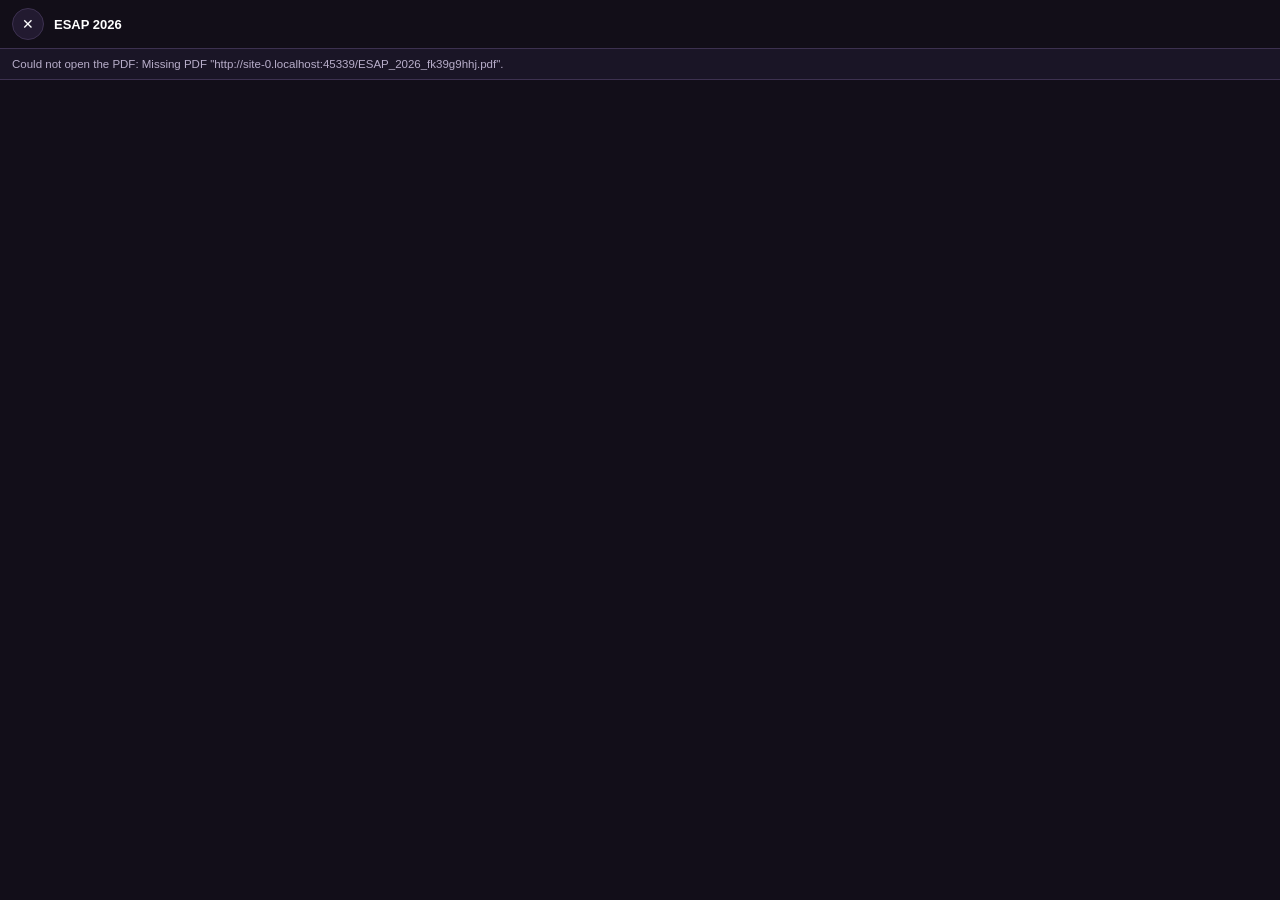
==== reader.html @ 22e27c6c "Read the ESAP book inside the app, scrolled to the question Adds a PDF.js reader that renders the re" ====
<!DOCTYPE html>
<html lang="en">
<head>
  <meta charset="utf-8" />
  <meta name="viewport" content="width=device-width, initial-scale=1, viewport-fit=cover" />
  <meta name="theme-color" content="#120e19" />
  <title>ESAP 2026 — reader</title>
  <link rel="stylesheet" href="reader.css" />
</head>
<body>
  <header class="bar">
    <button type="button" class="close" id="close" aria-label="Close">✕</button>
    <span class="label" id="label">ESAP 2026</span>
    <span class="ind" id="page-ind"></span>
  </header>
  <div class="strip" id="strip">Loading the book…</div>
  <main class="pages" id="pages"></main>
  <script src="vendor/pdf.min.js"></script>
  <script src="reader.js"></script>
</body>
</html>
---- reader.css ----
:root {
  --bg: #120e19;
  --card: #221a30;
  --line: #3d3150;
  --text: #ffffff;
  --muted: #b8aeca;
  --accent: #c47a9b;
}

* { box-sizing: border-box; -webkit-tap-highlight-color: transparent; }

html, body {
  margin: 0;
  padding: 0;
  height: 100%;
  background: var(--bg);
  color: var(--text);
  font-family: ui-rounded, "SF Pro Rounded", -apple-system, BlinkMacSystemFont, "Segoe UI", Roboto, sans-serif;
}

body { display: flex; flex-direction: column; }

.bar {
  display: flex;
  align-items: center;
  gap: 10px;
  padding: calc(8px + env(safe-area-inset-top)) 12px 8px;
  border-bottom: 1px solid var(--line);
  background: var(--bar, rgba(18, 14, 25, 0.95));
}

.close {
  appearance: none;
  width: 32px; height: 32px;
  border-radius: 50%;
  border: 1px solid var(--line);
  background: var(--card);
  color: #fff;
  font-family: inherit;
  font-size: 14px;
  cursor: pointer;
}

.label { font-size: 13px; font-weight: 650; }
.page-ind { margin-left: auto; font-size: 11.5px; color: var(--muted); font-variant-numeric: tabular-nums; }

.strip {
  padding: 7px 12px;
  font-size: 11.5px;
  line-height: 1.4;
  color: var(--muted);
  background: #1a1526;
  border-bottom: 1px solid var(--line);
}

.pages { flex: 1 1 auto; overflow: auto; padding: 10px 8px 40px; }

.sheet {
  position: relative;
  margin: 0 auto 12px;
  width: 100%;
  background: #ffffff;
  border-radius: 6px;
  overflow: hidden;
  box-shadow: 0 6px 18px rgba(0, 0, 0, 0.4);
}

.sheet canvas { display: block; width: 100%; }

.marks { position: absolute; inset: 0; pointer-events: none; }

.mark {
  position: absolute;
  background: rgba(255, 214, 64, 0.42);
  border-radius: 3px;
  mix-blend-mode: multiply;
}

.pnum {
  position: absolute;
  right: 6px;
  bottom: 4px;
  font-size: 10px;
  color: rgba(0, 0, 0, 0.35);
  background: rgba(255, 255, 255, 0.7);
  padding: 1px 5px;
  border-radius: 4px;
}
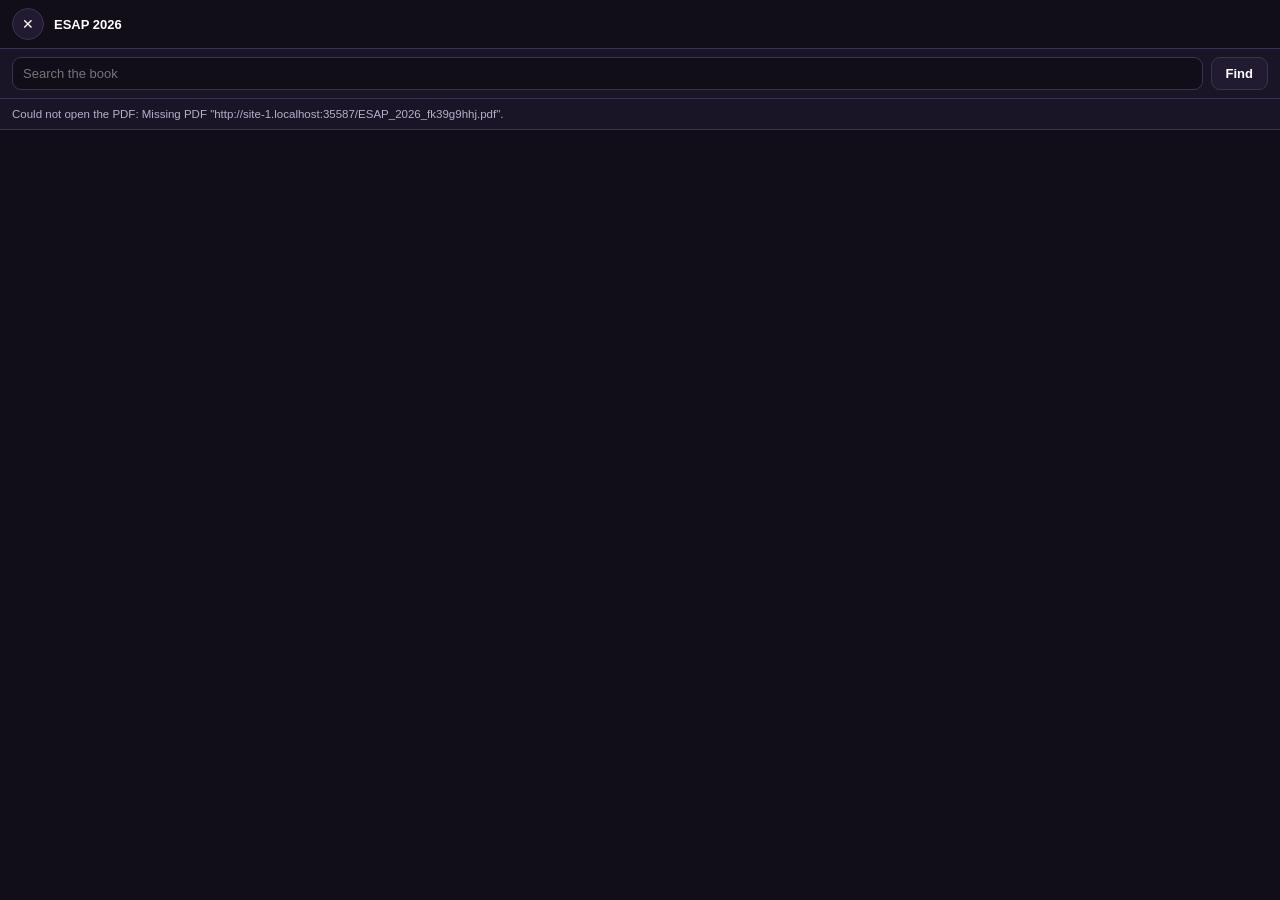
==== commit f5dc18b8: "Find the question by its printed answer, and search the book Number matching was picking up any stra" ====
--- a/reader.html
+++ b/reader.html
@@ -13,6 +13,10 @@
     <span class="label" id="label">ESAP 2026</span>
     <span class="ind" id="page-ind"></span>
   </header>
+  <div class="find">
+    <input id="find-input" type="search" placeholder="Search the book" autocomplete="off" spellcheck="false" />
+    <button type="button" id="find-btn">Find</button>
+  </div>
   <div class="strip" id="strip">Loading the book…</div>
   <main class="pages" id="pages"></main>
   <script src="vendor/pdf.min.js"></script>
--- a/reader.css
+++ b/reader.css
@@ -44,8 +44,7 @@
 .label { font-size: 13px; font-weight: 650; }
 .page-ind { margin-left: auto; font-size: 11.5px; color: var(--muted); font-variant-numeric: tabular-nums; }
 
-.strip {
-  padding: 7px 12px;
+.strip {  padding: 7px 12px;
   font-size: 11.5px;
   line-height: 1.4;
   color: var(--muted);
@@ -86,3 +85,39 @@
   padding: 1px 5px;
   border-radius: 4px;
 }
+
+
+.find {
+  display: flex;
+  gap: 8px;
+  padding: 8px 12px;
+  background: #1a1526;
+  border-bottom: 1px solid var(--line);
+}
+
+.find input {
+  flex: 1 1 auto;
+  min-width: 0;
+  background: #120e19;
+  border: 1px solid var(--line);
+  border-radius: 9px;
+  color: #fff;
+  font-family: inherit;
+  font-size: 13px;
+  padding: 8px 10px;
+}
+
+.find input:focus { outline: none; border-color: var(--accent); }
+
+.find button {
+  appearance: none;
+  padding: 8px 14px;
+  border-radius: 9px;
+  border: 1px solid var(--line);
+  background: var(--card);
+  color: #fff;
+  font-family: inherit;
+  font-size: 13px;
+  font-weight: 600;
+  cursor: pointer;
+}
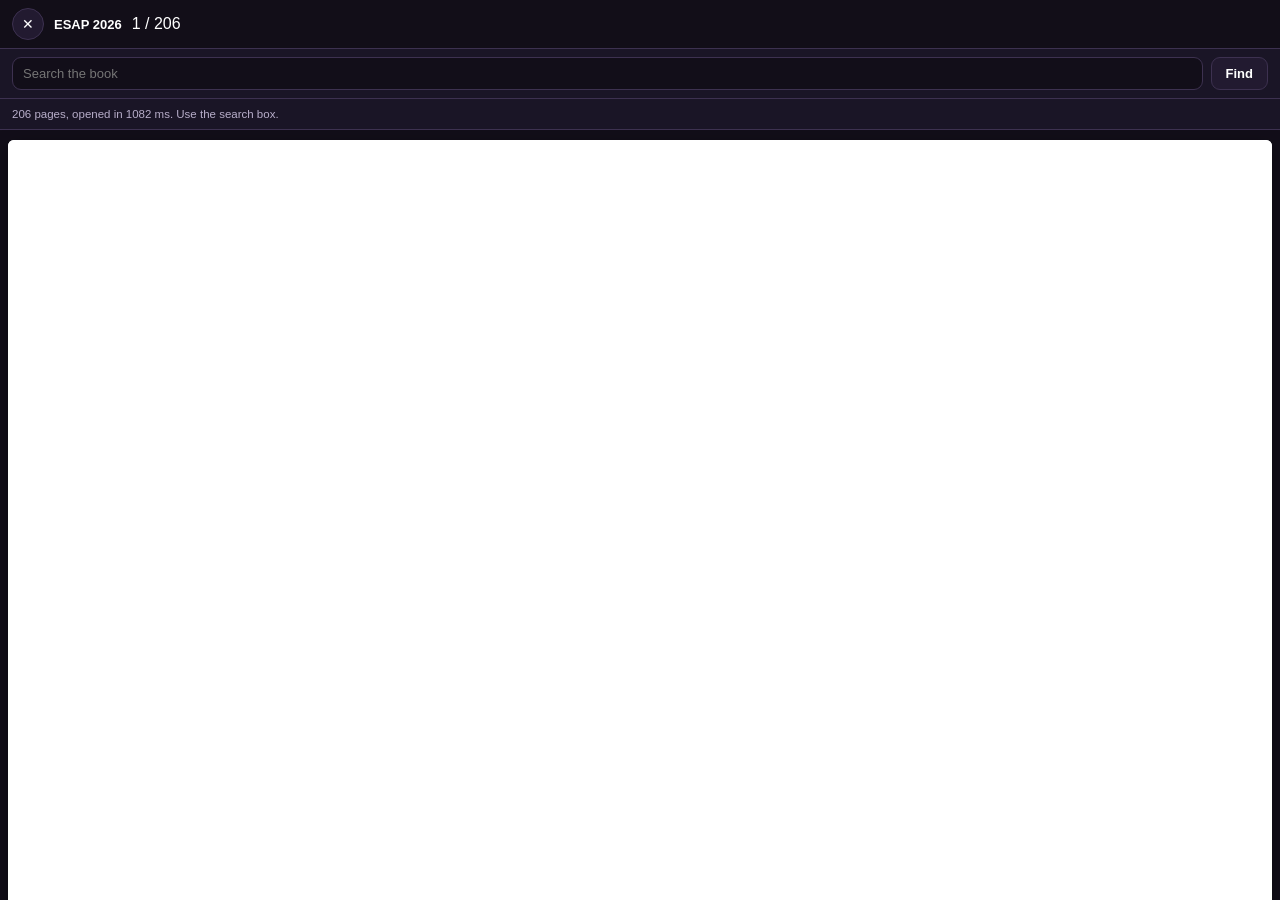
==== commit 48d47f54: "Cache the book on the device and speed up the reader" ====
--- a/reader.html
+++ b/reader.html
@@ -17,6 +17,7 @@
     <input id="find-input" type="search" placeholder="Search the book" autocomplete="off" spellcheck="false" />
     <button type="button" id="find-btn">Find</button>
   </div>
+  <div class="loadbar" id="loadbar" hidden><div class="loadfill" id="loadfill"></div></div>
   <div class="strip" id="strip">Loading the book…</div>
   <main class="pages" id="pages"></main>
   <script src="vendor/pdf.min.js"></script>
--- a/reader.css
+++ b/reader.css
@@ -121,3 +121,20 @@
   font-weight: 600;
   cursor: pointer;
 }
+
+
+/* ---------- first-load progress ---------- */
+.loadbar {
+  height: 3px;
+  background: #1a1526;
+  overflow: hidden;
+}
+
+.loadbar[hidden] { display: none; }
+
+.loadfill {
+  width: 0%;
+  height: 100%;
+  background: var(--accent);
+  transition: width 0.15s linear;
+}
